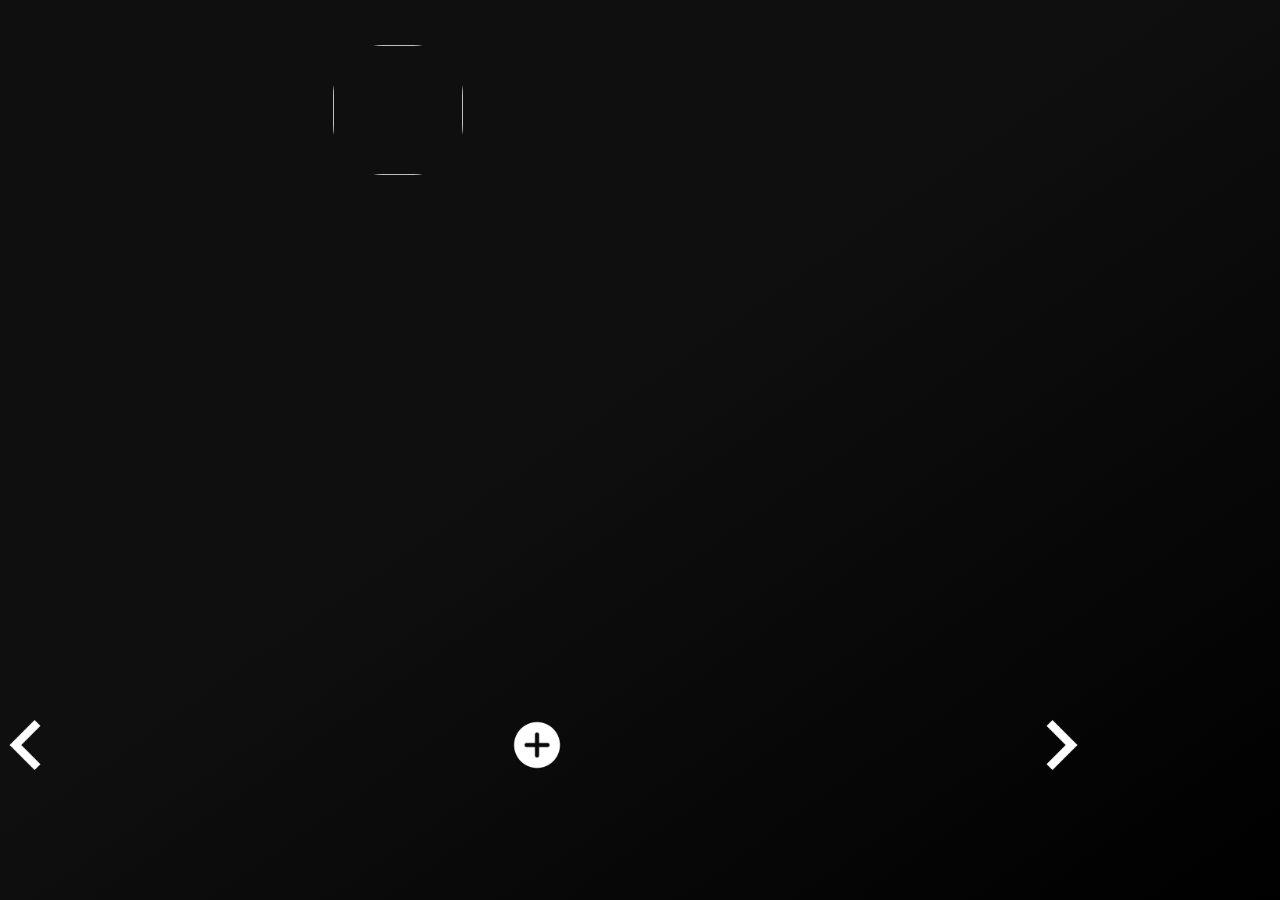
==== crunchyroll-profiles/src/popup/index.html @ 8acb97ca "Add files via upload" ====
<!-- <!DOCTYPE html> -->
<html>
    <head>
        <link rel="stylesheet" type="text/css" href="./style.css">
        <link rel="preload" href="https://static.crunchyroll.com/cxweb/assets/fonts/Lato/Lato-Semibold.woff2" as="font" type="font/woff2" crossorigin="anonymous">
        <link rel="preload" href="https://static.crunchyroll.com/cxweb/assets/fonts/Lato/Lato-Medium.woff2" as="font" type="font/woff2" crossorigin="anonymous">
        <link rel="preload" href="https://static.crunchyroll.com/cxweb/assets/fonts/Lato/Lato-Heavy.woff2" as="font" type="font/woff2" crossorigin="anonymous">
    </head>
    <body>
        <script src="../modules/storage.js"></script>
        <img class="left" src="../assets/left-arrow.png">
        <img class="right" src="../assets/right-arrow.png">
        <img class="add" src="../assets/add.png">
        <a href="https://www.crunchyroll.com/account/preferences">
            <img class="avatar"/>
        </a>
        <h2 class="username"></h2>
        <script src="./popup.js"></script>
    </body>
</html>
---- crunchyroll-profiles/src/popup/style.css ----
body {
    width: 250px;
    height: 250px;
    border-color: rgba(0, 0, 0, 0);
    background-image: linear-gradient(to bottom right, rgb(15, 15, 15) 45%, rgb(0, 0, 0));
}

.avatar {
    border-radius: 50px;
    position: absolute;
    left: 26%;
    top: 5%;
    width: 130px;
    height: 130px;
}

.left {
    position: absolute;
    top: 80%;
    left: 0px;
    width: 50px;
    height: 50px;
}

.left:hover {
    cursor: pointer;
}

.right {
    position: absolute;
    top: 80%;
    left: 81%;
    width: 50px;
    height: 50px;
}

.right:hover {
    cursor: pointer;
}


.add {
    position: absolute;
    top: 80%;
    left: 40%;
    width: 50px;
    height: 50px;
}

.add:hover {
    cursor: pointer;
}

.username {
    position: absolute;
    top: 140px;
    left: 37%;
    font-family: Lato,Helvetica Neue,helvetica,sans-serif;
    color: rgb(255, 255, 255);
}

.username:hover {
    cursor: pointer;
}

.avatar:hover {
    cursor: pointer;
}
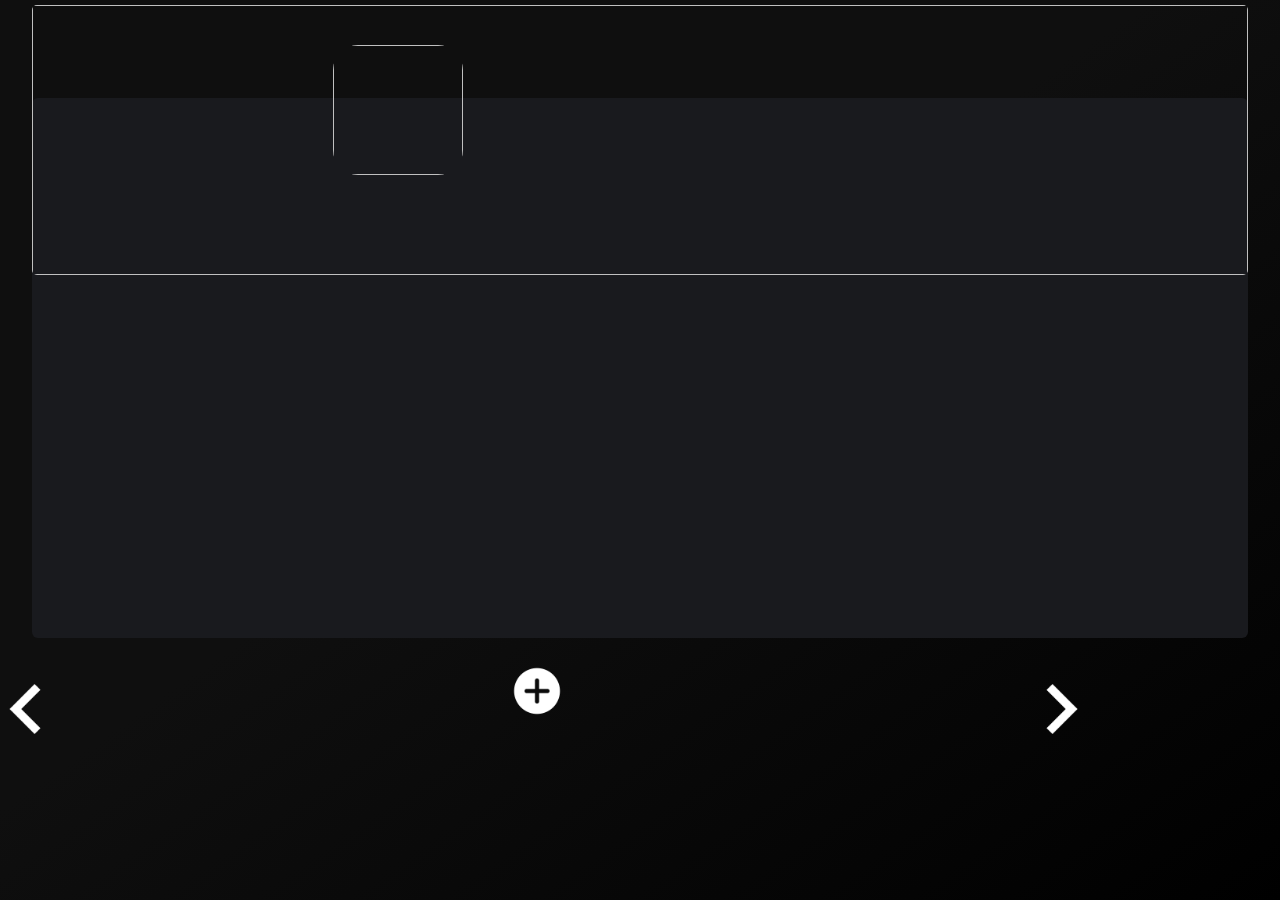
==== commit b3f40d7c: "Add files via upload" ====
--- a/crunchyroll-profiles/src/popup/index.html
+++ b/crunchyroll-profiles/src/popup/index.html
@@ -8,9 +8,11 @@
     </head>
     <body>
         <script src="../modules/storage.js"></script>
-        <img class="left" src="../assets/left-arrow.png">
-        <img class="right" src="../assets/right-arrow.png">
-        <img class="add" src="../assets/add.png">
+        <div class="block"></div>
+        <img class="left" src="../assets/left-arrow.png"/>
+        <img class="right" src="../assets/right-arrow.png"/>
+        <img class="add" src="../assets/add.png"/>
+        <img class="wallpaper"/>
         <a href="https://www.crunchyroll.com/account/preferences">
             <img class="avatar"/>
         </a>
--- a/crunchyroll-profiles/src/popup/style.css
+++ b/crunchyroll-profiles/src/popup/style.css
@@ -6,7 +6,7 @@
 }
 
 .avatar {
-    border-radius: 50px;
+    border-radius: 25px;
     position: absolute;
     left: 26%;
     top: 5%;
@@ -16,7 +16,7 @@
 
 .left {
     position: absolute;
-    top: 80%;
+    top: 76%;
     left: 0px;
     width: 50px;
     height: 50px;
@@ -28,7 +28,7 @@
 
 .right {
     position: absolute;
-    top: 80%;
+    top: 76%;
     left: 81%;
     width: 50px;
     height: 50px;
@@ -38,10 +38,30 @@
     cursor: pointer;
 }
 
+.wallpaper {
+    position: absolute;
+    top: 5px;
+    left: 2.5%;
+    border-radius: 5px;
+    width: 95%;
+    height: 30%;
+    /* height: 10%; */
+    object-fit: fill;
+}
+
+.block {
+    position: absolute;
+    top: 98px;
+    left: 2.5%;
+    background-color: rgb(25, 26, 30);
+    border-radius: 6px;
+    width: 95%;
+    height: 60%;
+}
 
 .add {
     position: absolute;
-    top: 80%;
+    top: 74%;
     left: 40%;
     width: 50px;
     height: 50px;
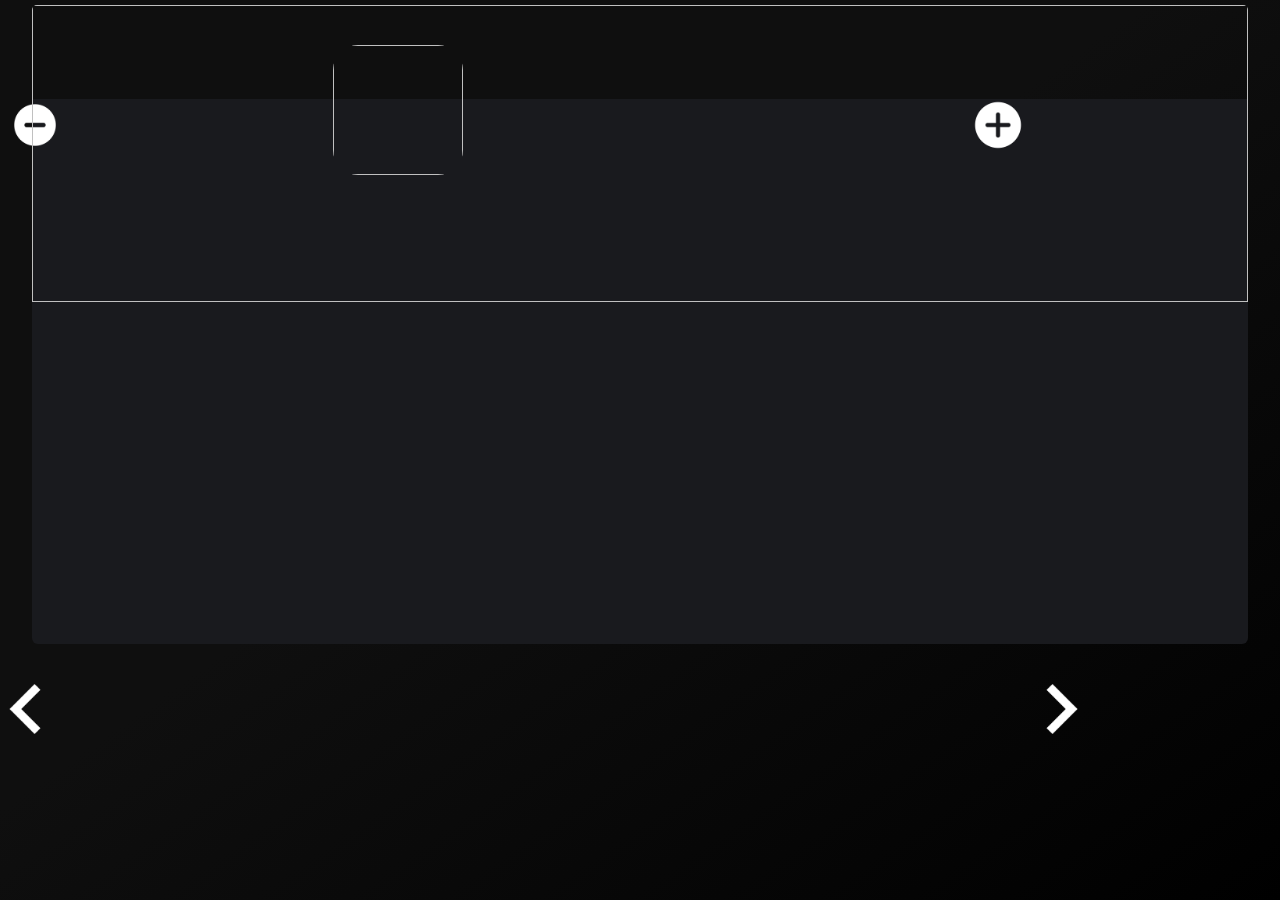
==== commit f9790ac3: "Add files via upload" ====
--- a/crunchyroll-profiles/src/popup/index.html
+++ b/crunchyroll-profiles/src/popup/index.html
@@ -12,6 +12,7 @@
         <img class="left" src="../assets/left-arrow.png"/>
         <img class="right" src="../assets/right-arrow.png"/>
         <img class="add" src="../assets/add.png"/>
+        <img class="remove" src="../assets/minus.png"/>
         <img class="wallpaper"/>
         <a href="https://www.crunchyroll.com/account/preferences">
             <img class="avatar"/>
--- a/crunchyroll-profiles/src/popup/style.css
+++ b/crunchyroll-profiles/src/popup/style.css
@@ -42,39 +42,45 @@
     position: absolute;
     top: 5px;
     left: 2.5%;
-    border-radius: 5px;
+    border-radius: 5px 5px 0 0;
     width: 95%;
-    height: 30%;
+    height: 33%;
     /* height: 10%; */
     object-fit: fill;
 }
 
 .block {
     position: absolute;
-    top: 98px;
+    top: 99px;
     left: 2.5%;
     background-color: rgb(25, 26, 30);
-    border-radius: 6px;
+    border-radius: 0 0 6px 6px;
     width: 95%;
-    height: 60%;
+    height: 60.5%;
 }
 
 .add {
     position: absolute;
-    top: 74%;
-    left: 40%;
+    top: 100px;
+    left: 76%;
     width: 50px;
     height: 50px;
+    cursor: pointer;
 }
 
-.add:hover {
+.remove {
+    position: absolute;
+    top: 100px;
+    left: 10px;
+    width: 50px;
+    height: 50px;
     cursor: pointer;
 }
 
 .username {
     position: absolute;
     top: 140px;
-    left: 37%;
+    left: 34%;
     font-family: Lato,Helvetica Neue,helvetica,sans-serif;
     color: rgb(255, 255, 255);
 }
@@ -85,4 +91,11 @@
 
 .avatar:hover {
     cursor: pointer;
+}
+
+.left {
+    z-index: 100;
+}
+.right {
+    z-index: 100;
 }
